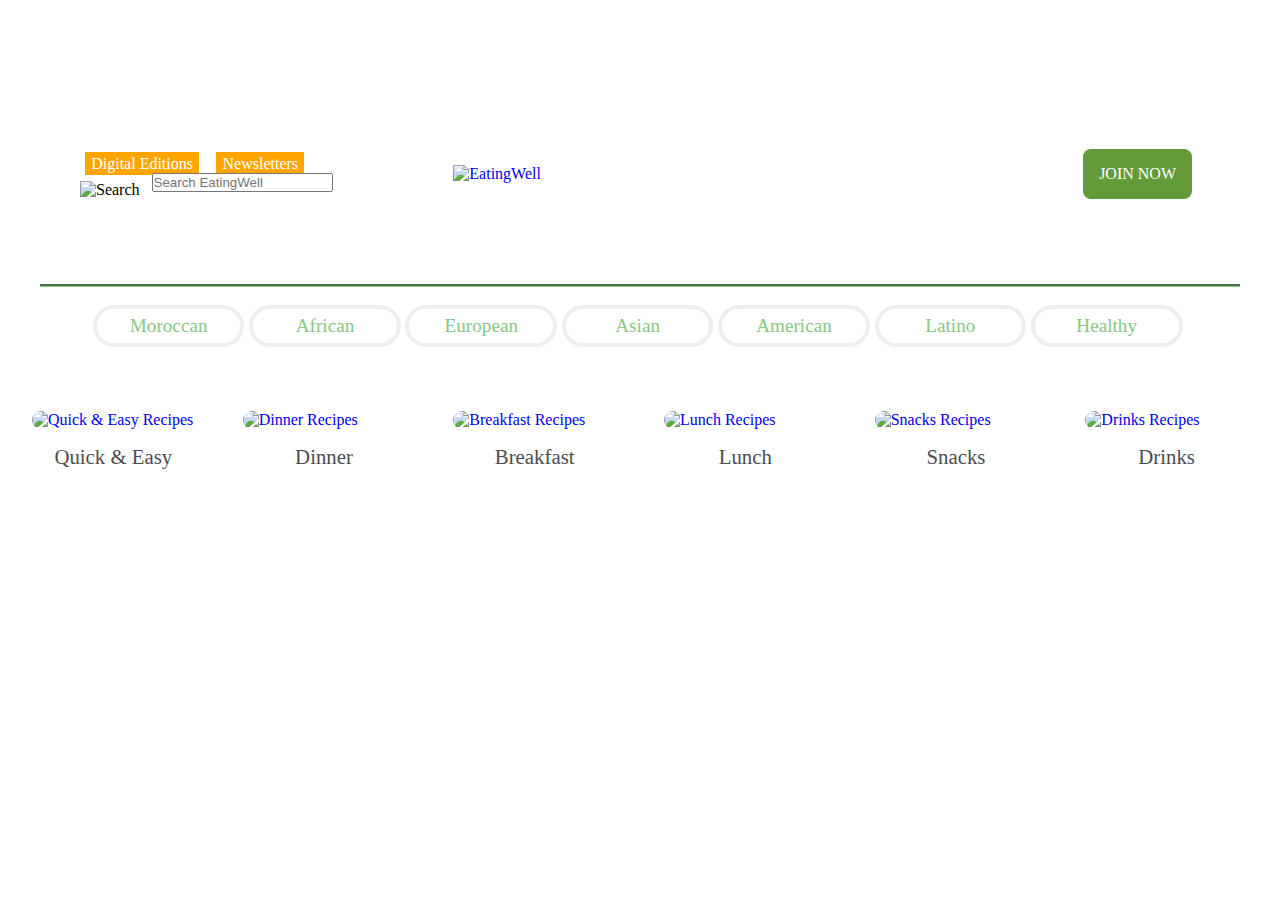
==== category.html @ 0c727d29 "front & category page" ====
<!DOCTYPE html>
<html>
  <head>
    <meta charset="utf-8">
    <meta name="viewport" content="width=device-width, initial-scale=1">

    <link rel="stylesheet" href="styles.css">
    <script
  src="https://code.jquery.com/jquery-3.3.1.js"
  integrity="sha256-2Kok7MbOyxpgUVvAk/HJ2jigOSYS2auK4Pfzbm7uH60="
  crossorigin="anonymous"></script>
    <script  src="Navig.js"> </script>
    <title>Golden Spoon</title>
  </head>


  <body>

    <div class="container">
      <header>

      <section class="layoutHeaderSection">
          <div class="left">
              <div class="headerLinks">
                  <a href="#">Digital Editions</a>
                  <a href="#">Newsletters</a>
              </div>
              <!-- The NEW 'Search Bar' is made up of two <div>'s.  The OLD 'Search Bar' is made up of a <form> and a <div>. -->

              <div class="materialize-row no-side-spacing nav-search">
                <!--topNavSearchMenu_showing comes from the popup panel, and is used here to show the right state of the spyglass-->
                <span class="search-spyglass">
                    <img alt="Search" height="23" width="23" src="https://images.media-allrecipes.com/assets/eatingWell/svg/icon/shared/search-magnifier-green.svg" />
                </span>
                <input id="searchText"  type="text" placeholder="Search EatingWell">
              </div>

          </div>


                  <div class="eatingWellLogo ">
                      <a href="http://www.eatingwell.com">
                      <img alt="EatingWell" src="https://images.media-allrecipes.com/assets/eatingWell/svg/icon/shared/eatingwell_logo.svg" />
                      </a>
                  </div>
                  <div class="right">
                      <div class="signUp">
                        <a href="#">JOIN NOW</a>
                      </div>
                  </div>
  </section>

      <!-- MAIN NAvigation -->
        <nav class="main-navigation">
          <ul class="parent">
            <li><a href="#">Moroccan</a>
              <div class="subMenu">
                <ul class="child">
                  <li><a href="#">Vegetable Tajine</a></li>
                  <li><a href="#">Couscous</a></li>
                  <li><a href="#">Soup & Harira</a></li>
                  <li><a href="#">Salad</a></li>
                  <li><a href="#">Cookies and sweets</a></li>
                  <li><a href="#">Bastilla</a></li>
                </ul>
              </div>
            </li>
            <li><a href="#">African</a>
              <div class="subMenu ">
                <ul class="child">
                  <li><a href="#">North African</a></li>
                  <li><a href="#">South African</a></li>
                  <li><a href="#">Easter African</a></li>
                  <li><a href="#">Equatorial African</a></li>
                </ul>
              </div>
            </li>
            <li><a href="#">European </a>
              <div class="subMenu ">
                <ul class="child">
                  <li><a href="#">Italian </a></li>
                  <li><a href="#">Spanish </a></li>
                  <li><a href="#">Frensh </a></li>
                  <li><a href="#">Northern Europ </a></li>
                  <li><a href="#">Eastern Europ </a></li>
                  <li><a href="#">Other</a></li>
                </ul>
              </div>
            </li>
            <li><a href="#">Asian</a>
              <div class="subMenu ">
                <ul class="child">
                  <li><a href="#">Thai </a></li>
                  <li><a href="#">Chinese </a></li>
                  <li><a href="#">Indian </a></li>
                  <li><a href="#">Filipino </a></li>
                  <li><a href="#">vientnam </a></li>
                  <li><a href="#">Other</a></li>
                </ul>
              </div>
            </li>
            <li ><a href="#">American </a>
              <div class="subMenu ">
                <ul class="child">
                  <li><a href="#">Burger</a></li>
                  <li><a href="#">Subs</a></li>
                  <li><a href="#">Lasagne</a></li>
                  <li><a href="#">Barbeque</a></li>
                  <li><a href="#">Other</a></li>
                </ul>
              </div>
            </li>
            <li><a href="#">Latino </a>
              <div class="subMenu ">
                <ul class="child">
                  <li><a href="#">Carebean </a></li>
                  <li><a href="#">South America </a></li>
                  <li><a href="#">other</a></li>
                </ul>
              </div>
            </li>
            <li><a href="#">Healthy</a>
              <div class="subMenu ">
                <ul class="child">
                  <li><a href="#">Salad</a></li>
                  <li><a href="#">soups</a></li>
                  <li><a href="#">other</a></li>
                </ul>
              </div>
            </li>
          </ul>
        </nav>

      </header>

<section>
  <div class="categoryGrid">
    <div class="categoryCard">
      <div class="cardImg">
        <a href="http://www.eatingwell.com/recipes/18258/" class="categoryCardLink">
                <img src="https://images.media-allrecipes.com/images/70327.jpg" class="categoryCardImage" alt="Quick &amp; Easy Recipes">
      </a>  
      </div>
    <span class="categoryCardText">Quick &amp; Easy</span>
    </div>

    <div class="categoryCard">
      <div class="cardImg">
        <a href="http://www.eatingwell.com/recipes/17947/" class="categoryCardLink" >
                  <img src="https://images.media-allrecipes.com/images/71112.jpg" class="categoryCardImage" alt="Dinner Recipes">
        </a>
      </div>
      <span class="categoryCardText">Dinner</span>
    </div>

    <div class="categoryCard">
      <div class="cardImg">
        <a href="http://www.eatingwell.com/recipes/17916/mealtimes/breakfast-brunch/" class="categoryCardLink">
                  <img src="https://images.media-allrecipes.com/images/70221.jpg" class="categoryCardImage" alt="Breakfast Recipes">
              </a>
      </div>
      <span class="categoryCardText">Breakfast</span>
    </div>

    <div class="categoryCard">
      <div class="cardImg">
        <a href="http://www.eatingwell.com/recipes/17963/mealtimes/lunch/" class="categoryCardLink" >
                  <img src="https://images.media-allrecipes.com/images/69272.jpg" class="categoryCardImage" alt="Lunch Recipes">
        </a>
      </div>
      <span class="categoryCardText">Lunch</span>
    </div>

    <div class="categoryCard">
      <div class="cardImg">
        <a href="http://www.eatingwell.com/recipes/17990/mealtimes/snacks/" class="categoryCardLink" >
                  <img src="https://images.media-allrecipes.com/images/70641.jpg" class="categoryCardImage" alt="Snacks Recipes">
        </a>
      </div>
        <span class="categoryCardText">Snacks</span>
    </div>

    <div class="categoryCard">
      <div class="cardImg">
        <a href="http://www.eatingwell.com/recipes/17949/drinks/" class="categoryCardLink" >
                  <img src="https://images.media-allrecipes.com/images/70970.jpg" class="categoryCardImage" alt="Drinks Recipes">
              </a>
      </div>
        <span class="categoryCardText">Drinks</span>
    </div>
  </div>
</section>





  </body>

</html>
---- styles.css ----
* {
  box-sizing: border-box;
  margin : 0;
  padding: 0;
}

html {
    background-color: #fff;
}

a {
  text-decoration: none;
}

img {
  max-width: 100%;
}


/* Block Container */
.container {
  width : 95%;
  margin: 4rem auto;
}


/* TOP BAR */

.layoutHeaderSection {
  display: grid;
  grid-template-columns: repeat(3, 1fr);
  grid-column-gap: 2rem;
  margin: 1rem auto;
  padding: 3rem .5rem;
  max-width: 1200px;
  align-items:  center;
  border-bottom: 3px groove #88c782;
}

.left {
  justify-self: start;
  padding: 2rem;
}

.right {
  justify-self: end;
  padding: 2rem;
}

.headerLinks a {
  margin-left: .3rem;
  margin-right: .5rem;
  background-color: orange;
  padding: .2rem .4rem;
  color: #fff;

}

#searchText {
  display: inline-block;
}

.search-spyglass {
  display: inline-block;
  position: relative;

  top: .5rem;
  margin-right: .5rem
}

.signUp {
  background-color: rgb(99,154,58);
  padding: 1rem;
  margin: .3rem 0.5rem .3rem auto;
  text-align: center;
  position: relative;
  right:0;
  border-radius: .5rem;
}

  .signUp a {
    color: #fff;
  }



/* Menu Principal */

.main-navigation {
  padding-top: 2px;
  margin-right: 5%;
  margin-left: 5%;
  position: relative;
}

.main-navigation a {
  color: #88c782;
  display: block;
  font-size: 1.2rem;
}


.main-navigation li {
  list-style: none;
  padding: 6px 0px;
  text-align: center;
  margin-right: 3%;
  border: 4px solid #eee;
  border-radius: 2rem;
}

.main-navigation li:hover {
  background-color: #639a3a;
}
.main-navigation li:hover > a {
  color: #fff;
}


ul.parent  {
  display:grid;
  grid-template-columns: repeat(7,1fr);

}

ul.child {
  display: grid;
  grid-template-columns: repeat(5, 1fr);
}





/* subMenu */

.subMenu {
    position: absolute;
    top: 100%;
    left: -3px;
    width: 100%;
    overflow: auto;
    z-index: 200;
    border: 1px solid #e5e5e5;
    padding: 5px 5px;
    font-size: 80%;
    font-weight: 400;
    visibility: hidden;
    transition: visibility .2s;
    background-color: rgba(255,255,255,.95);
}

.subMenu li {
  border: none;
}

.subMenu li:hover {
  border: none;
  background-color : #dfd97d;
}

.subMenu a {
  font-size: 1rem;
}

  .subMenu--active {
  top: 40px;
  visibility: visible;
  }

  /* Hero Slider */

  .image {
    margin: 2rem 0;
    position: relative;
  }

  .whiteBox {
    width: 500px;
    display: block;
    position: absolute;
    top: 4rem;
    right: 4rem;
    background-color: rgba(255,255,255,0.9);
    padding: 4rem;
}

.boxTitle {
  font-size: 1.5rem;
    padding-bottom: .9rem;
}

.boxTitle a {
  color: #000;
}

.boxDesciption {
  font-size: 1rem;

}

/* CARDS */

.cardTop {
  display: grid;
  grid-template-columns: repeat(2, 1fr);
  margin: 1rem auto;
}

.cardsContainer {
  display: grid;
  grid-template-columns: repeat(5, 1fr);
  grid-column-gap: 1rem;
}

.cardImage {
  background-size: cover;
  background-repeat: no-repeat;
  background-position: 50% 50%;
}

.cardsTitle {
  display: inline-block;
  padding: : 2rem;
}

.cardsTitle a {
  font-size: 3rem;
  color: #482d2d;
  font-weight: lighter;
}

.cardsLink{
  display: inline-block;
  padding: 1rem;
  width: 40%;
  background-color: #639A3A;
  text-align: center;
  color: #fff;
  margin-left: auto;
  margin-right: 0;
  border: 4px solid #ddd;
  border-radius: 2rem;
}

.cardTitle  {
  font-size: 1.2rem;
  color: #482d2d;
  font-weight: lighter;
}

/*  Category PAGE */

/* list des subCategory */

.categoryGrid {
  display: grid;
  grid-template-columns:  repeat(6, 1fr);
  grid-gap: 3rem;
  margin-top: 4rem;
}

.cardImg {
  border-radius: 10rem;
  overflow: hidden;
}

.categoryCardText {
display: block;
text-align: center;
color: #4d4d4d;
margin-top: 1rem;
font-size: 1.3rem;
}
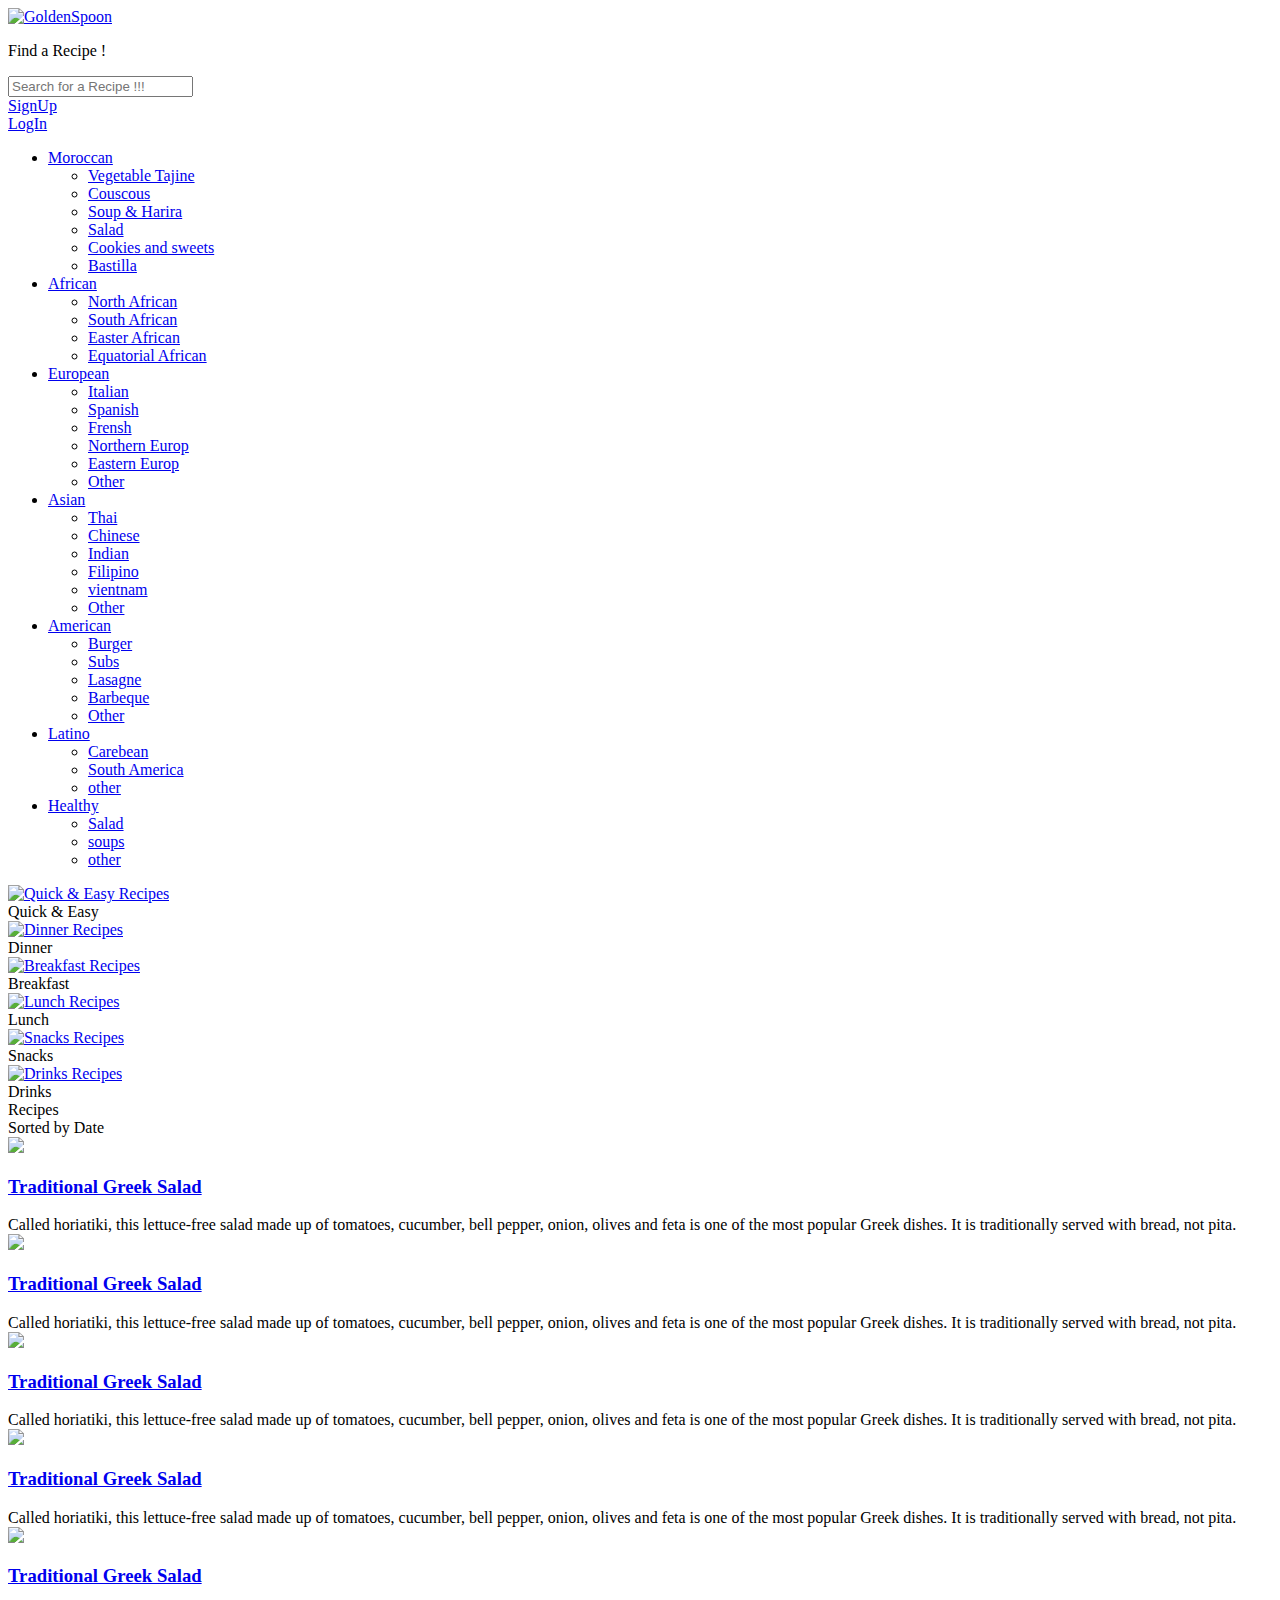
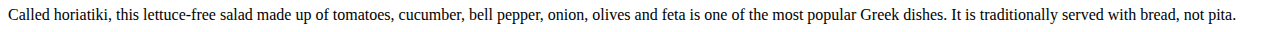
==== commit 862a6ea1: "changes for the mobile header" ====
--- a/category.html
+++ b/category.html
@@ -3,12 +3,13 @@
   <head>
     <meta charset="utf-8">
     <meta name="viewport" content="width=device-width, initial-scale=1">
-
-    <link rel="stylesheet" href="styles.css">
+    <link href="https://fonts.googleapis.com/css?family=Roboto" rel="stylesheet">
+    <link rel="stylesheet" href="temp/styles/styles.css">
     <script
   src="https://code.jquery.com/jquery-3.3.1.js"
   integrity="sha256-2Kok7MbOyxpgUVvAk/HJ2jigOSYS2auK4Pfzbm7uH60="
   crossorigin="anonymous"></script>
+    <script defer src="https://use.fontawesome.com/releases/v5.0.7/js/all.js"></script>
     <script  src="Navig.js"> </script>
     <title>Golden Spoon</title>
   </head>
@@ -19,36 +20,34 @@
     <div class="container">
       <header>
 
-      <section class="layoutHeaderSection">
-          <div class="left">
-              <div class="headerLinks">
-                  <a href="#">Digital Editions</a>
-                  <a href="#">Newsletters</a>
-              </div>
-              <!-- The NEW 'Search Bar' is made up of two <div>'s.  The OLD 'Search Bar' is made up of a <form> and a <div>. -->
-
-              <div class="materialize-row no-side-spacing nav-search">
-                <!--topNavSearchMenu_showing comes from the popup panel, and is used here to show the right state of the spyglass-->
-                <span class="search-spyglass">
-                    <img alt="Search" height="23" width="23" src="https://images.media-allrecipes.com/assets/eatingWell/svg/icon/shared/search-magnifier-green.svg" />
-                </span>
-                <input id="searchText"  type="text" placeholder="Search EatingWell">
-              </div>
-
+        <section class="layoutHeaderSection">
+          <div class="eatingWellLogo ">
+              <a href="http://www.eatingwell.com">
+              <img alt="GoldenSpoon" src="./incl/img/logo.png" />
+              </a>
           </div>
 
-
-                  <div class="eatingWellLogo ">
-                      <a href="http://www.eatingwell.com">
-                      <img alt="EatingWell" src="https://images.media-allrecipes.com/assets/eatingWell/svg/icon/shared/eatingwell_logo.svg" />
-                      </a>
+            <div class="left">
+                <!-- The NEW 'Search Bar' is made up of two <div>'s.  The OLD 'Search Bar' is made up of a <form> and a <div>. -->
+                <p>Find a Recipe !</p>
+                <div class="searchBox">
+                  <input type="text" placeholder="Search for a Recipe !!!"class="searchBox-input" >
+                  <div class="searchBox-iconcontainer">
+                    <i class="fas fa-search searchBox-icon"></i>
                   </div>
-                  <div class="right">
-                      <div class="signUp">
-                        <a href="#">JOIN NOW</a>
-                      </div>
-                  </div>
-  </section>
+                </div>
+
+            </div>
+
+                    <div class="right">
+                        <div class="signUp">
+                          <a href="#">SignUp</a>
+                        </div>
+                        <div class="logIn">
+                          <a href="#">LogIn</a>
+                        </div>
+                    </div>
+    </section>
 
       <!-- MAIN NAvigation -->
         <nav class="main-navigation">
@@ -136,64 +135,146 @@
 <section>
   <div class="categoryGrid">
     <div class="categoryCard">
-      <div class="cardImg">
-        <a href="http://www.eatingwell.com/recipes/18258/" class="categoryCardLink">
-                <img src="https://images.media-allrecipes.com/images/70327.jpg" class="categoryCardImage" alt="Quick &amp; Easy Recipes">
-      </a>  
-      </div>
-    <span class="categoryCardText">Quick &amp; Easy</span>
-    </div>
-
-    <div class="categoryCard">
-      <div class="cardImg">
-        <a href="http://www.eatingwell.com/recipes/17947/" class="categoryCardLink" >
-                  <img src="https://images.media-allrecipes.com/images/71112.jpg" class="categoryCardImage" alt="Dinner Recipes">
+      <div class="categoryImg">
+        <a href="#" class="categoryCardLink">
+                <img src="./incl/img/cat1.jpg" class="categoryCardImage" alt="Quick &amp; Easy Recipes">
+      </a>
+      </div>
+    <span class="categoryText">Quick &amp; Easy</span>
+    </div>
+
+    <div class="categoryCard">
+      <div class="categoryImg">
+        <a href="#" class="categoryCardLink" >
+                  <img src="./incl/img/cat2.jpg" class="categoryCardImage" alt="Dinner Recipes">
         </a>
       </div>
-      <span class="categoryCardText">Dinner</span>
-    </div>
-
-    <div class="categoryCard">
-      <div class="cardImg">
-        <a href="http://www.eatingwell.com/recipes/17916/mealtimes/breakfast-brunch/" class="categoryCardLink">
-                  <img src="https://images.media-allrecipes.com/images/70221.jpg" class="categoryCardImage" alt="Breakfast Recipes">
+      <span class="categoryText">Dinner</span>
+    </div>
+
+    <div class="categoryCard">
+      <div class="categoryImg">
+        <a href="#" class="categoryCardLink">
+                  <img src="./incl/img/cat3.jpg" class="categoryCardImage" alt="Breakfast Recipes">
               </a>
       </div>
-      <span class="categoryCardText">Breakfast</span>
-    </div>
-
-    <div class="categoryCard">
-      <div class="cardImg">
-        <a href="http://www.eatingwell.com/recipes/17963/mealtimes/lunch/" class="categoryCardLink" >
-                  <img src="https://images.media-allrecipes.com/images/69272.jpg" class="categoryCardImage" alt="Lunch Recipes">
+      <span class="categoryText">Breakfast</span>
+    </div>
+
+    <div class="categoryCard">
+      <div class="categoryImg">
+        <a href="#" class="categoryCardLink" >
+                  <img src="./incl/img/cat4.jpg" class="categoryCardImage" alt="Lunch Recipes">
         </a>
       </div>
-      <span class="categoryCardText">Lunch</span>
-    </div>
-
-    <div class="categoryCard">
-      <div class="cardImg">
-        <a href="http://www.eatingwell.com/recipes/17990/mealtimes/snacks/" class="categoryCardLink" >
-                  <img src="https://images.media-allrecipes.com/images/70641.jpg" class="categoryCardImage" alt="Snacks Recipes">
+      <span class="categoryText">Lunch</span>
+    </div>
+
+    <div class="categoryCard">
+      <div class="categoryImg">
+        <a href="#" class="categoryCardLink" >
+                  <img src="./incl/img/cat1.jpg" class="categoryCardImage" alt="Snacks Recipes">
         </a>
       </div>
-        <span class="categoryCardText">Snacks</span>
-    </div>
-
-    <div class="categoryCard">
-      <div class="cardImg">
-        <a href="http://www.eatingwell.com/recipes/17949/drinks/" class="categoryCardLink" >
-                  <img src="https://images.media-allrecipes.com/images/70970.jpg" class="categoryCardImage" alt="Drinks Recipes">
+        <span class="categoryText">Snacks</span>
+    </div>
+
+    <div class="categoryCard">
+      <div class="categoryImg">
+        <a href="#" class="categoryCardLink" >
+                  <img src="./incl/img/cat2.jpg" class="categoryCardImage" alt="Drinks Recipes">
               </a>
       </div>
-        <span class="categoryCardText">Drinks</span>
+        <span class="categoryText">Drinks</span>
     </div>
   </div>
 </section>
 
-
-
-
+<section>
+  <div class="cardTop">
+    <div  class="cardsTitle">Recipes</div>
+    <div class="sortedBY">
+      <div class="containerSort">
+        <span  class="toSort1">Sorted by </span>
+        <span class="toSort2"> Date </span>
+      </div>
+    </div>
+  </div>
+  <div class="categoryCardsContainer">
+    <article class="card">
+
+      <a href="#" >
+
+          <img class="cardImage" src="./incl/img/IMG1.jpg">
+
+        <h3 class="cardTitle">  Traditional Greek Salad </h3>
+    </a>
+        <div class="cardDescription">Called horiatiki, this lettuce-free salad made up of tomatoes, cucumber, bell pepper, onion, olives and feta is one of the most popular Greek dishes. It is traditionally served with bread, not pita.</div>
+
+    </a>
+    </article>
+
+    <article class="card">
+
+      <a href="#" >
+
+        <div class="cardImage">
+            <img src="./incl/img/IMG2.jpg">
+        </div>
+
+
+
+        <h3 class="cardTitle">  Traditional Greek Salad </h3>
+    </a>
+        <div class="cardDescription">Called horiatiki, this lettuce-free salad made up of tomatoes, cucumber, bell pepper, onion, olives and feta is one of the most popular Greek dishes. It is traditionally served with bread, not pita.</div>
+
+    </a>
+    </article>
+
+    <article class="card">
+
+      <a href="#" >
+
+        <img class="cardImage" src="./incl/img/IMG3.jpg">
+
+        <h3 class="cardTitle">  Traditional Greek Salad </h3>
+    </a>
+        <div class="cardDescription">Called horiatiki, this lettuce-free salad made up of tomatoes, cucumber, bell pepper, onion, olives and feta is one of the most popular Greek dishes. It is traditionally served with bread, not pita.</div>
+
+    </a>
+    </article>
+
+    <article class="card">
+
+      <a href="#" >
+
+        <img class="cardImage" src="./incl/img/IMG4.jpg">
+
+        <h3 class="cardTitle">  Traditional Greek Salad </h3>
+    </a>
+        <div class="cardDescription">Called horiatiki, this lettuce-free salad made up of tomatoes, cucumber, bell pepper, onion, olives and feta is one of the most popular Greek dishes. It is traditionally served with bread, not pita.</div>
+
+    </a>
+    </article>
+
+    <article class="card">
+
+      <a href="#" >
+
+        <img class="cardImage" src="./incl/img/IMG5.jpg">
+
+        <h3 class="cardTitle">  Traditional Greek Salad </h3>
+    </a>
+        <div class="cardDescription">Called horiatiki, this lettuce-free salad made up of tomatoes, cucumber, bell pepper, onion, olives and feta is one of the most popular Greek dishes. It is traditionally served with bread, not pita.</div>
+
+    </a>
+    </article>
+  </div>
+</section>
+
+
+
+</div>
 
   </body>
 
